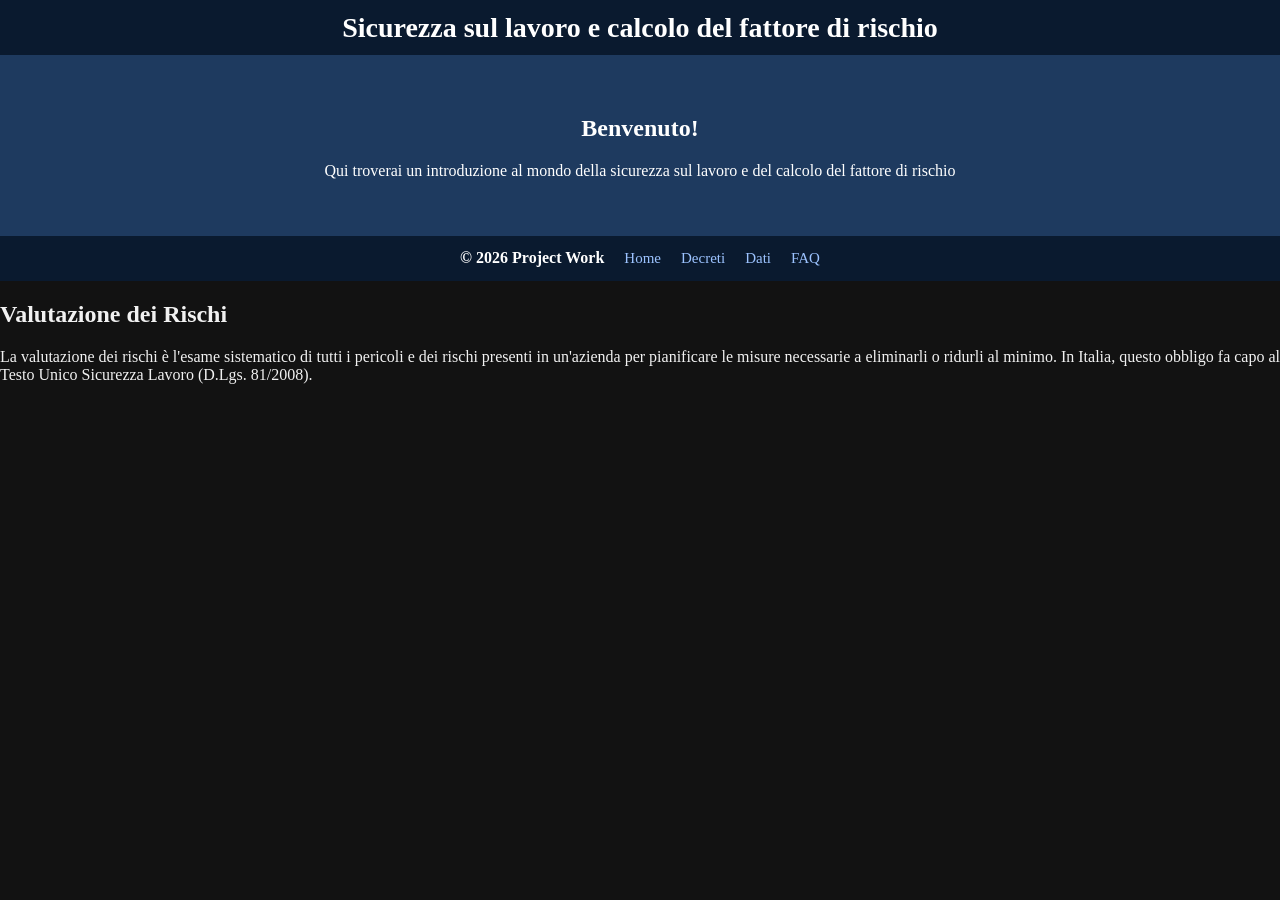
==== index.html @ 2c6a9a58 "Add files via upload" ====
<!DOCTYPE html>
<html lang="it">
<head>
    <meta charset="UTF-8">
    <meta name="viewport" content="width=device-width, initial-scale=1.0"> <!-- adattato per telefoni -->
    <title>Sicurezza sul lavoro e calcolo del fattore di rischio</title>
    <link rel="stylesheet" href="stile.css">
</head>

<body> 

<header class="top-section">
    <h1>Sicurezza sul lavoro e calcolo del fattore di rischio</h1>
</header>

<main class="main-section">
    <h2>Benvenuto!</h2>
    <p>Qui troverai un introduzione al mondo della sicurezza sul lavoro e del calcolo del fattore di rischio</p>
</main>

<nav class="navbar-footer">
    <div class="footer-left">© 2026 Project Work</div>
    <ul class="footer-menu">
        <li><a href="index.html">Home</a></li>
        <li><a href="decreti.html">Decreti</a></li>
        <li><a href="dati.html">Dati</a></li>
        <li><a href="FAQ.html">FAQ</a></li>
    </ul>
</nav>

<h2>Valutazione dei Rischi</h2>
<p>La valutazione dei rischi è l'esame sistematico di tutti i pericoli e dei rischi presenti in un'azienda per pianificare le misure necessarie a eliminarli o ridurli al minimo. In Italia, questo obbligo fa capo al Testo Unico Sicurezza Lavoro (D.Lgs. 81/2008).</p>















<script src="script.js"></script>
</body>
</html>
---- stile.css ----
/*body*/
body {
    background-color: #121212;
    color: #f1f1f1;
    margin: 0;
    padding: 0;
}
.top-section {
    background-color: #0A1A2F; 
    height: 55px; 
    color: white;
    display: flex;
    align-items: center;
    justify-content: center;
    font-size: 14px;
    font-weight: bold;
}
.main-section {
    background-color: #1E3A5F;
    min-height: 90px;
    padding: 40px;
    color: white;
    text-align: center;
}
.bottom-section {
    background-color: #0A1A2F;
    height: 30px;
    color: white;
    display: flex;
    align-items: center;
    justify-content: center;
    gap: 15px;
    font-size: 14px;
}
.bottom-section a {
    color: #9CC3FF;
    text-decoration: none;
}
.bottom-section a:hover {
    text-decoration: underline;
}
.navbar-footer {
    background-color: #0A1A2F;
    height: 45px;
    display: flex;
    align-items: center;
    justify-content: center;
    gap: 20px;
    padding: 0 20px;
    color: white;
}
.footer-left {
    font-weight: bold;
}
.footer-menu {
    list-style: none;
    display: flex;
    gap: 20px;
    margin: 0;
    padding: 0;
}
.footer-menu li {
    position: relative;
}
.footer-menu a {
    color: #9CC3FF;
    text-decoration: none;
    font-size: 15px;
}
.footer-menu a:hover {
    color: white;
}
/*zona scuole*/
.scuole {
    display: flex;
    width: 100%;
    height: 300px;
    background-color: #1E3A5F;
    border: 2px solid #554f4f91;
    border-radius: 10px;
    margin: 20px 0;
    padding: 10px;
    overflow: hidden;
}
.scuole-img {
    width: 60%;
    height: 100%;
    border-radius: 7px;
    object-fit: cover;
}
.scuole-testo {
    width: 40%;
    padding-left: 15px;
    color: white;
    display: flex;
    align-items: center;
    justify-content: center;
    text-align: center;
}

/*Dati*/
/*tabella rischio*/
.formula {
    font-size: 20px;
    font-weight: bold;
    text-align: center;
    transform: translateX(-20%);
}

table.rischio {
    width: 60%;
    border-collapse: collapse;
    margin: 14px 0;
}

table.rischio th,
table.rischio td {
    border: 1px solid #808080;
    padding: 8px;
    text-align: center;
}
/* calcolo rischio */
.calcolo-rischio {
    margin-top: 20px;
    padding: 20px;
    border: 1px solid #808080;
    border-radius: 10px;
    background: #2a2a2a;
    width: 300px;
}
.calcolo-rischio label {
    display: block;
    margin-top: 15px;
    font-weight: bold;
}
.risultato-rischio {
    margin-top: 20px;
    padding: 10px;
    border-radius: 8px;
    background: #1b1b1b;
    text-align: center;
    font-size: 18px;
}
.slider {
    display: flex;
    align-items: center;
    gap: 10px;
}

/*tabella infortuni*/
table.infortuni {
    width: 40%;
    border-collapse: collapse;
    margin: 12px 0;
}

table.infortuni th,
table.infortuni td {
    border: 1px solid #808080;
    padding: 8px;
    text-align: center;
}

/*FAQ*/
.faq-item {
    border: 1px solid #ccc;
    padding: 12px;
    margin-bottom: 10px;
    border-radius: 6px;
    cursor: pointer;
    background: #141414;
}

.faq-question {
    display: flex;
    justify-content: space-between;
    align-items: center;
    font-weight: 600;
}

.arrow {
    width: 20%;          
    height: 20px;
    transition: transform 0.3s ease;
    display: inline-block;
}

.faq-answer {
    display: none;
    margin-top: 10px;
    padding-top: 10px;
    border-top: 1px solid #444;
    line-height: 1.4;
}

.faq-item.open .faq-answer {
    display: block;
}

.faq-item.open .arrow {
    transform: rotate(180deg);
}
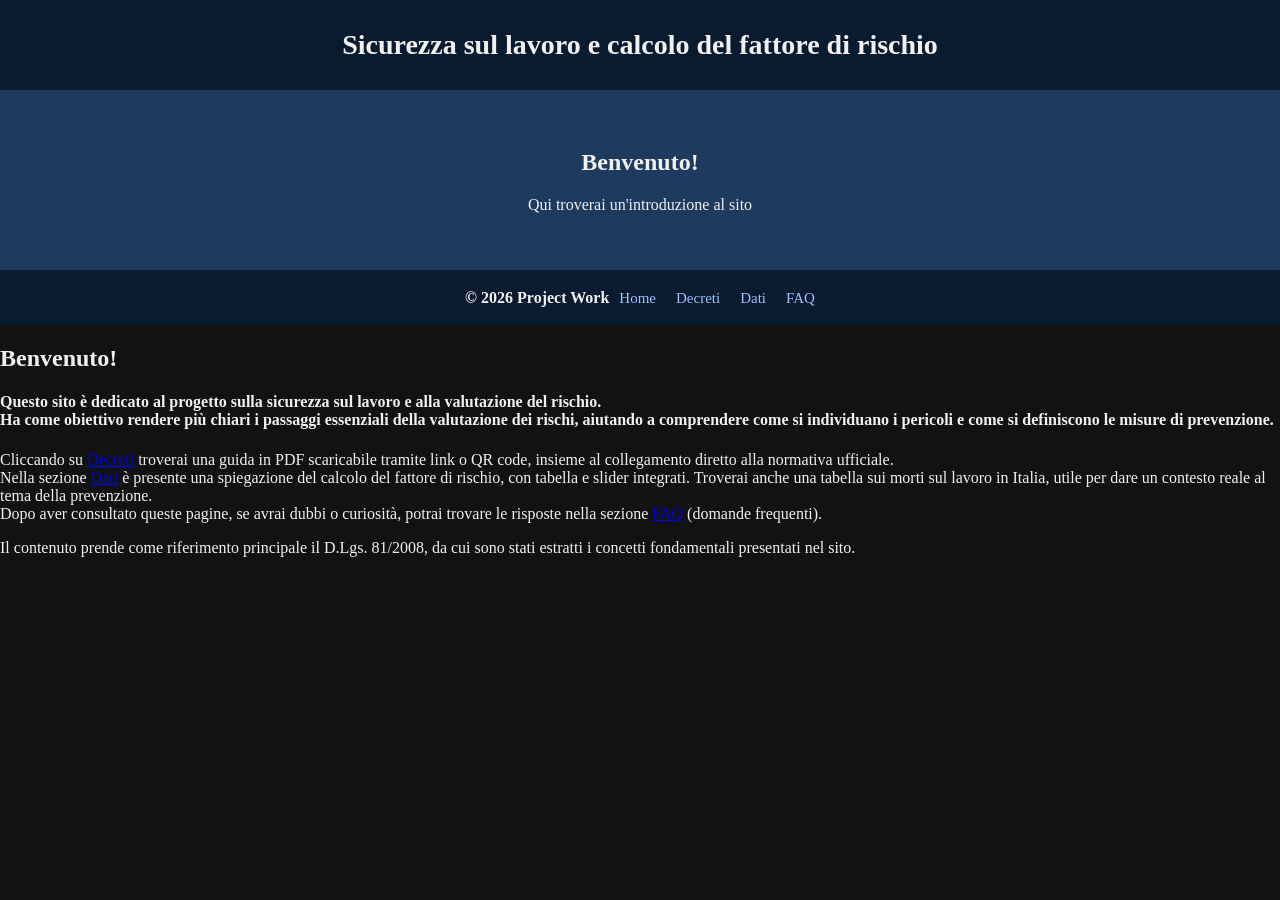
==== commit 5f9acb95: "Revise index.html for clarity and additional content Updated content to provide a clearer introducti" ====
--- a/index.html
+++ b/index.html
@@ -6,18 +6,14 @@
     <title>Sicurezza sul lavoro e calcolo del fattore di rischio</title>
     <link rel="stylesheet" href="stile.css">
 </head>
-
 <body> 
-
 <header class="top-section">
     <h1>Sicurezza sul lavoro e calcolo del fattore di rischio</h1>
 </header>
-
 <main class="main-section">
     <h2>Benvenuto!</h2>
-    <p>Qui troverai un introduzione al mondo della sicurezza sul lavoro e del calcolo del fattore di rischio</p>
+    <p>Qui troverai un'introduzione al sito</p>
 </main>
-
 <nav class="navbar-footer">
     <div class="footer-left">© 2026 Project Work</div>
     <ul class="footer-menu">
@@ -27,24 +23,15 @@
         <li><a href="FAQ.html">FAQ</a></li>
     </ul>
 </nav>
-
-<h2>Valutazione dei Rischi</h2>
-<p>La valutazione dei rischi è l'esame sistematico di tutti i pericoli e dei rischi presenti in un'azienda per pianificare le misure necessarie a eliminarli o ridurli al minimo. In Italia, questo obbligo fa capo al Testo Unico Sicurezza Lavoro (D.Lgs. 81/2008).</p>
-
-
-
-
-
-
-
-
-
-
-
-
-
-
-
+<h2>Benvenuto!</h2>
+<h4>Questo sito è dedicato al progetto sulla sicurezza sul lavoro e alla valutazione del rischio.<br>
+    Ha come obiettivo rendere più chiari i passaggi essenziali della valutazione dei rischi, aiutando a comprendere come si individuano i pericoli e come si definiscono le misure di prevenzione.</h4>
+<p>
+    Cliccando su <a href="decreti.html">Decreti</a> troverai una guida in PDF scaricabile tramite link o QR code, insieme al collegamento diretto alla normativa ufficiale.<br>
+    Nella sezione <a href="dati.html">Dati</a> è presente una spiegazione del calcolo del fattore di rischio, con tabella e slider integrati. Troverai anche una tabella sui morti sul lavoro in Italia, utile per dare un contesto reale al tema della prevenzione.<br>
+    Dopo aver consultato queste pagine, se avrai dubbi o curiosità, potrai trovare le risposte nella sezione <a href="FAQ.html">FAQ</a> (domande frequenti).</p>
+<p>Il contenuto prende come riferimento principale il D.Lgs. 81/2008, da cui sono stati estratti i concetti fondamentali presentati nel sito.</p>
+</h4>
 <script src="script.js"></script>
 </body>
-</html>+</html>
--- a/stile.css
+++ b/stile.css
@@ -1,53 +1,37 @@
 /*body*/
 body {
-    background-color: #121212;
-    color: #f1f1f1;
-    margin: 0;
-    padding: 0;
+    background-color:#121212;
+    color:#f1f1f1;
+    margin:0;
+    padding:0;
 }
 .top-section {
-    background-color: #0A1A2F; 
-    height: 55px; 
-    color: white;
-    display: flex;
-    align-items: center;
-    justify-content: center;
-    font-size: 14px;
-    font-weight: bold;
+    background-color:#0A1A2F; 
+    min-height:55px;
+    padding:10px;
+    text-align:center;
+    display:flex;
+    align-items:center;
+    justify-content:center;
+    font-size:14px;
+    font-weight:bold;
 }
 .main-section {
-    background-color: #1E3A5F;
-    min-height: 90px;
-    padding: 40px;
-    color: white;
-    text-align: center;
-}
-.bottom-section {
-    background-color: #0A1A2F;
-    height: 30px;
-    color: white;
-    display: flex;
-    align-items: center;
-    justify-content: center;
-    gap: 15px;
-    font-size: 14px;
-}
-.bottom-section a {
-    color: #9CC3FF;
-    text-decoration: none;
-}
-.bottom-section a:hover {
-    text-decoration: underline;
+    background-color:#1E3A5F;
+    min-height:90px;
+    padding:40px;
+    text-align:center;
 }
 .navbar-footer {
-    background-color: #0A1A2F;
-    height: 45px;
-    display: flex;
-    align-items: center;
-    justify-content: center;
-    gap: 20px;
-    padding: 0 20px;
-    color: white;
+    background-color:#0A1A2F;
+    min-height: 45px;
+    display:flex;
+    flex-wrap:wrap;
+    align-items:center;
+    justify-content:center;
+    gap: 10px;
+    padding: 5px 20px;
+    text-align:center;
 }
 .footer-left {
     font-weight: bold;
@@ -70,34 +54,6 @@
 .footer-menu a:hover {
     color: white;
 }
-/*zona scuole*/
-.scuole {
-    display: flex;
-    width: 100%;
-    height: 300px;
-    background-color: #1E3A5F;
-    border: 2px solid #554f4f91;
-    border-radius: 10px;
-    margin: 20px 0;
-    padding: 10px;
-    overflow: hidden;
-}
-.scuole-img {
-    width: 60%;
-    height: 100%;
-    border-radius: 7px;
-    object-fit: cover;
-}
-.scuole-testo {
-    width: 40%;
-    padding-left: 15px;
-    color: white;
-    display: flex;
-    align-items: center;
-    justify-content: center;
-    text-align: center;
-}
-
 /*Dati*/
 /*tabella rischio*/
 .formula {
@@ -146,21 +102,18 @@
     align-items: center;
     gap: 10px;
 }
-
 /*tabella infortuni*/
 table.infortuni {
     width: 40%;
     border-collapse: collapse;
     margin: 12px 0;
 }
-
 table.infortuni th,
 table.infortuni td {
     border: 1px solid #808080;
     padding: 8px;
     text-align: center;
 }
-
 /*FAQ*/
 .faq-item {
     border: 1px solid #ccc;
@@ -170,21 +123,18 @@
     cursor: pointer;
     background: #141414;
 }
-
 .faq-question {
     display: flex;
     justify-content: space-between;
     align-items: center;
     font-weight: 600;
 }
-
 .arrow {
-    width: 20%;          
+    width: 20%;
     height: 20px;
     transition: transform 0.3s ease;
     display: inline-block;
 }
-
 .faq-answer {
     display: none;
     margin-top: 10px;
@@ -192,11 +142,9 @@
     border-top: 1px solid #444;
     line-height: 1.4;
 }
-
 .faq-item.open .faq-answer {
     display: block;
 }
-
 .faq-item.open .arrow {
     transform: rotate(180deg);
 }
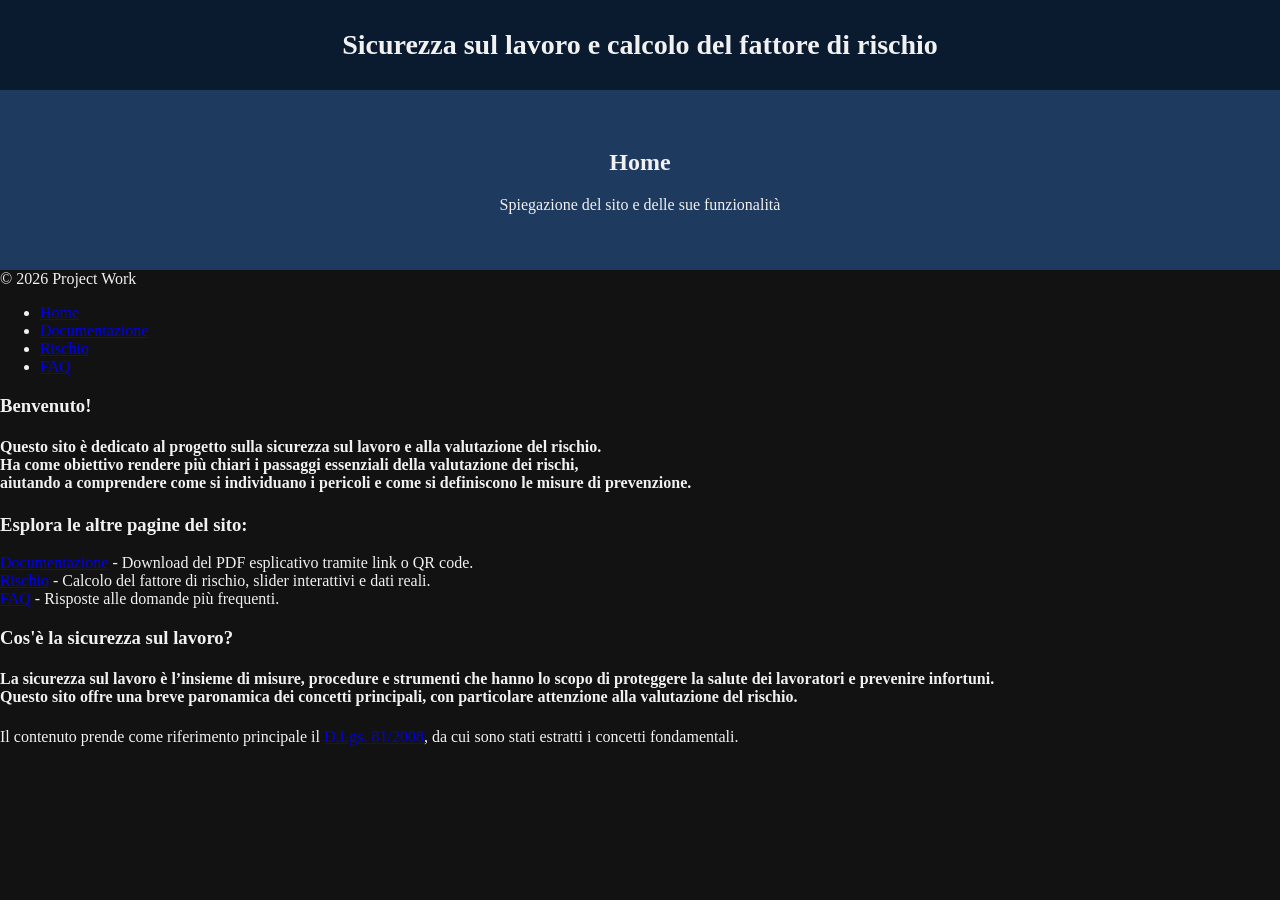
==== commit f6da0e06: "Update index.html" ====
--- a/index.html
+++ b/index.html
@@ -2,36 +2,48 @@
 <html lang="it">
 <head>
     <meta charset="UTF-8">
-    <meta name="viewport" content="width=device-width, initial-scale=1.0"> <!-- adattato per telefoni -->
+    <meta name="viewport" content="width=device-width, initial-scale=1.0">
     <title>Sicurezza sul lavoro e calcolo del fattore di rischio</title>
     <link rel="stylesheet" href="stile.css">
 </head>
-<body> 
+<body>
 <header class="top-section">
     <h1>Sicurezza sul lavoro e calcolo del fattore di rischio</h1>
 </header>
 <main class="main-section">
-    <h2>Benvenuto!</h2>
-    <p>Qui troverai un'introduzione al sito</p>
+    <h2>Home</h2>
+    <p>Spiegazione del sito e delle sue funzionalità</p>
 </main>
-<nav class="navbar-footer">
-    <div class="footer-left">© 2026 Project Work</div>
-    <ul class="footer-menu">
+<nav class="navbar">
+    <div class="nav-sx">© 2026 Project Work</div>
+    <ul class="menu">
         <li><a href="index.html">Home</a></li>
-        <li><a href="decreti.html">Decreti</a></li>
-        <li><a href="dati.html">Dati</a></li>
+        <li><a href="documentazione.html">Documentazione</a></li>
+        <li><a href="rischio.html">Rischio</a></li>
         <li><a href="FAQ.html">FAQ</a></li>
     </ul>
 </nav>
-<h2>Benvenuto!</h2>
-<h4>Questo sito è dedicato al progetto sulla sicurezza sul lavoro e alla valutazione del rischio.<br>
-    Ha come obiettivo rendere più chiari i passaggi essenziali della valutazione dei rischi, aiutando a comprendere come si individuano i pericoli e come si definiscono le misure di prevenzione.</h4>
-<p>
-    Cliccando su <a href="decreti.html">Decreti</a> troverai una guida in PDF scaricabile tramite link o QR code, insieme al collegamento diretto alla normativa ufficiale.<br>
-    Nella sezione <a href="dati.html">Dati</a> è presente una spiegazione del calcolo del fattore di rischio, con tabella e slider integrati. Troverai anche una tabella sui morti sul lavoro in Italia, utile per dare un contesto reale al tema della prevenzione.<br>
-    Dopo aver consultato queste pagine, se avrai dubbi o curiosità, potrai trovare le risposte nella sezione <a href="FAQ.html">FAQ</a> (domande frequenti).</p>
-<p>Il contenuto prende come riferimento principale il D.Lgs. 81/2008, da cui sono stati estratti i concetti fondamentali presentati nel sito.</p>
-</h4>
-<script src="script.js"></script>
+<div class="contenuto">
+    <div class="box">
+    <h3>Benvenuto!</h3>
+    <h4>Questo sito è dedicato al progetto sulla sicurezza sul lavoro e alla valutazione del rischio.<br>
+        Ha come obiettivo rendere più chiari i passaggi essenziali della valutazione dei rischi,<br>
+        aiutando a comprendere come si individuano i pericoli e come si definiscono le misure di prevenzione.
+    </h4>
+    </div>
+    <div class="box">
+        <h3>Esplora le altre pagine del sito:</h3>
+        <a href="documentazione.html">Documentazione</a> - Download del PDF esplicativo tramite link o QR code.<br>
+        <a href="rischio.html">Rischio</a> - Calcolo del fattore di rischio, slider interattivi e dati reali.<br>
+        <a href="FAQ.html">FAQ</a> - Risposte alle domande più frequenti.
+    </div>
+    <div class="box">
+        <h3>Cos'è la sicurezza sul lavoro?</h3>
+        <h4>La sicurezza sul lavoro è l’insieme di misure, procedure e strumenti che hanno lo scopo di proteggere la salute dei lavoratori e prevenire infortuni. <br>
+            Questo sito offre una breve paronamica dei concetti principali, con particolare attenzione alla valutazione del rischio.
+        </h4>
+    </div>
+    <p>Il contenuto prende come riferimento principale il <a href="https://www.normattiva.it/uri-res/N2Ls?urn:nir:stato:decreto.legislativo:2008-04-09;81" target="_blank">D.Lgs. 81/2008</a>, da cui sono stati estratti i concetti fondamentali.</p>
+</div>
 </body>
 </html>
